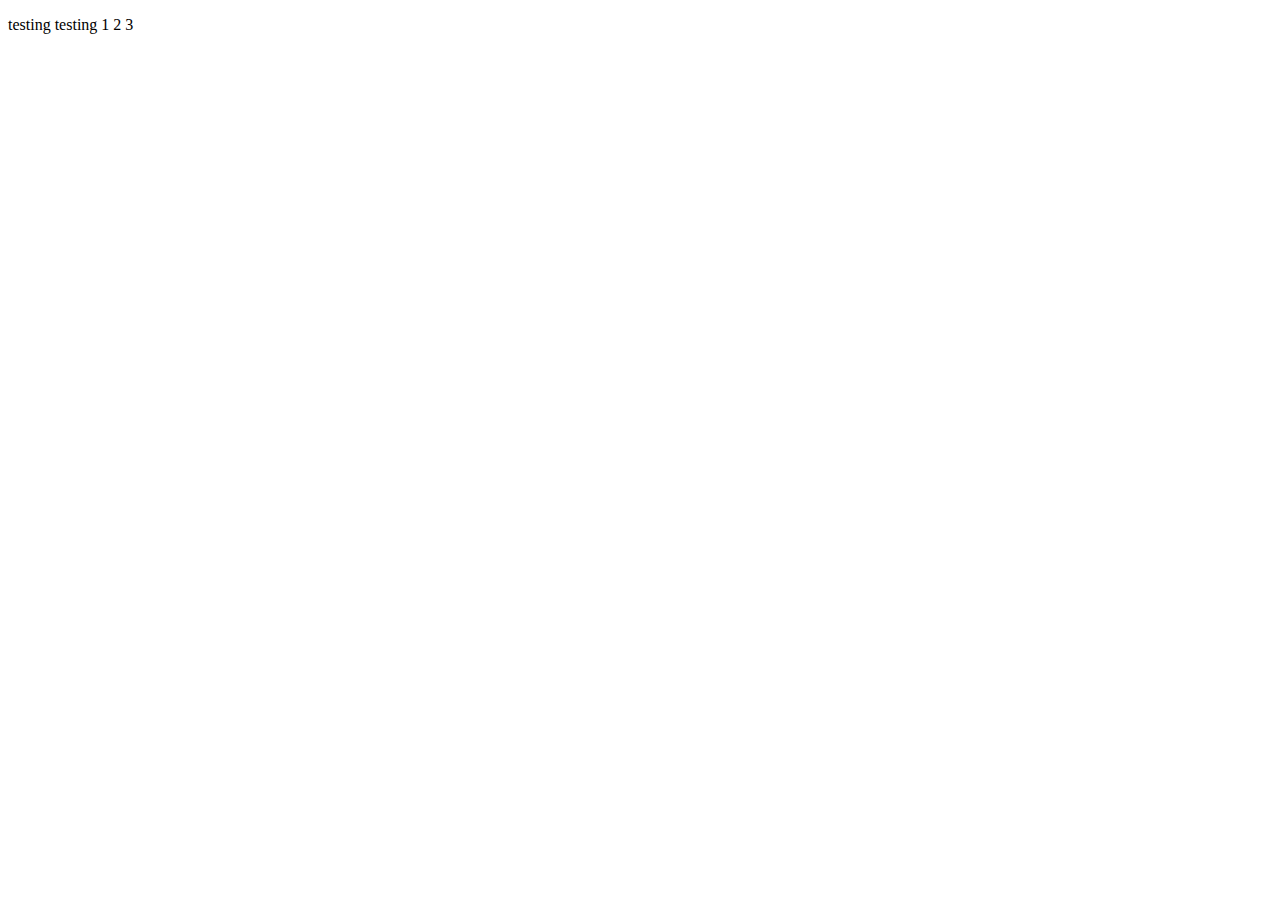
==== navbar/about.html @ dfac5f4c "Update about.html" ====
<!DOCTYPE html>
<html lang="en">
<head>
    <meta charset="UTF-8">
    <meta name="viewport" content="width=device-width, initial-scale=1.0">


    <title>caiyi yan | about me</title>
</head>


<body>
    <p>testing testing 1 2 3</p>
</body>
</html>
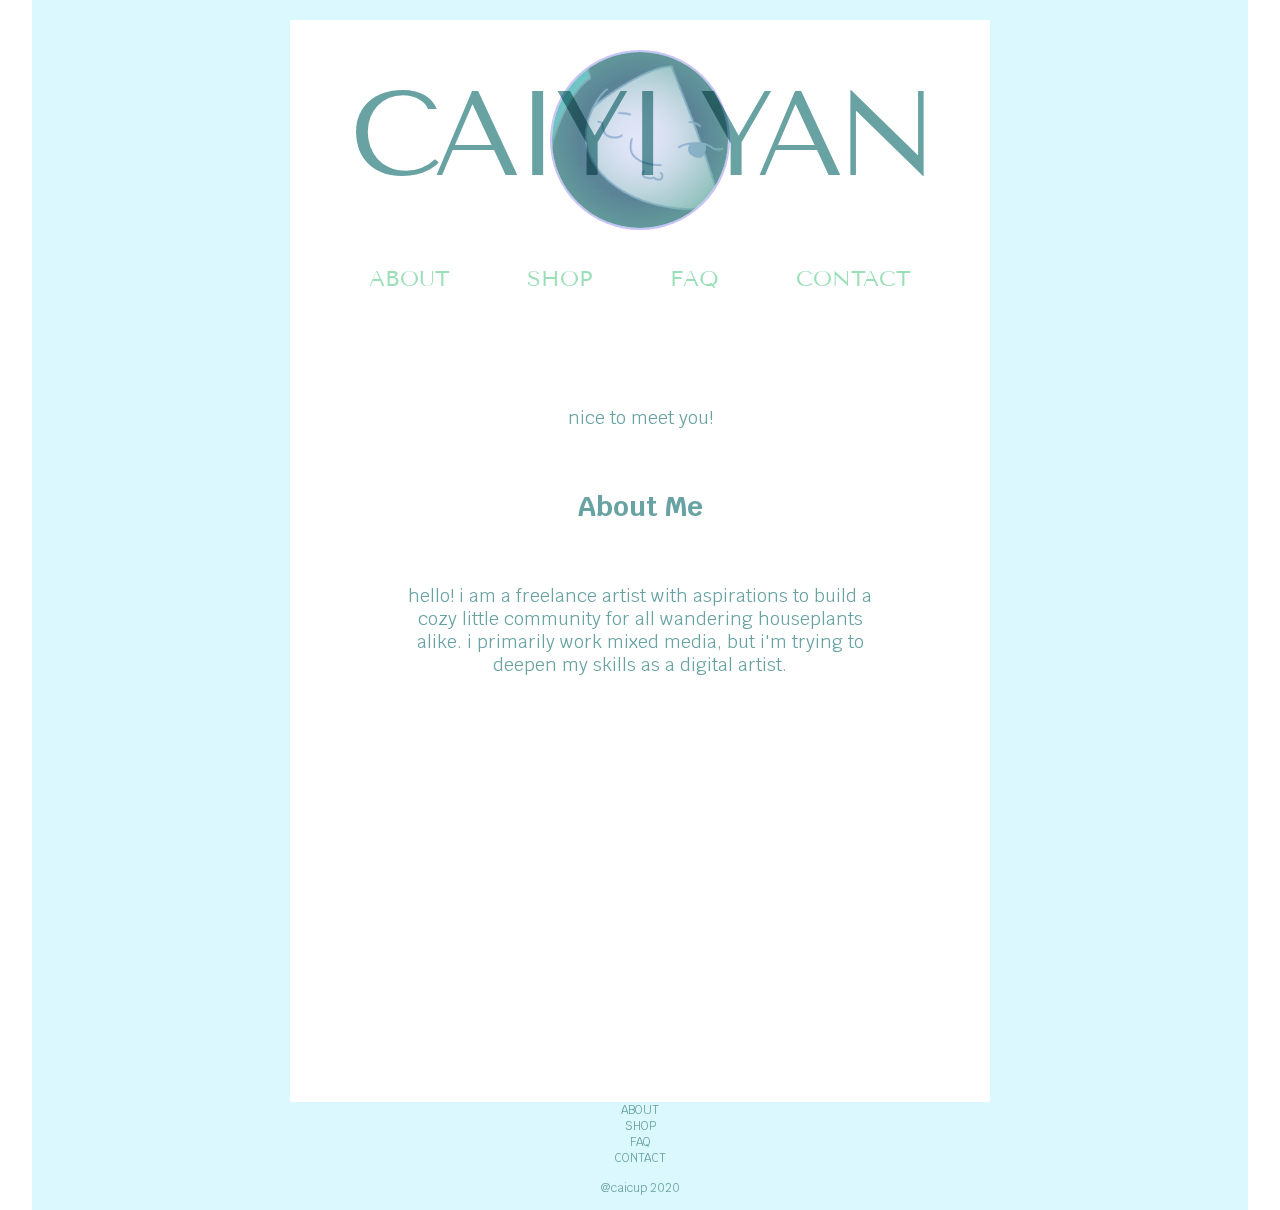
==== commit 83c7b10a: "about.html" ====
--- a/navbar/about.html
+++ b/navbar/about.html
@@ -4,12 +4,80 @@
     <meta charset="UTF-8">
     <meta name="viewport" content="width=device-width, initial-scale=1.0">
 
+    <!-- fonts -->
+    <link rel="preconnect" href="https://fonts.gstatic.com">
+    <link href="https://fonts.googleapis.com/css2?family=Krub:wght@300&family=Tenor+Sans&display=swap" rel="stylesheet">
+    
+    <link rel="stylesheet" href="/css/style.css">
 
     <title>caiyi yan | about me</title>
 </head>
 
 
 <body>
-    <p>testing testing 1 2 3</p>
+
+    <!-- Wallpaper -->
+    <div class="wallpaper">
+        <div class="container">
+
+            <!-- Navbar -->
+            <div class="header">
+                <div class="container">
+                    <div class="logo">
+                        <div class="container">
+                            <h1 class="name">CAIYI YAN</h1>
+                            <div class="profile">
+                                <div class="container">
+                                    <img src="/img/profile.gif">
+                                </div>
+                            </div>       
+                        </div>     
+                    </div>    
+                    <nav>
+                        <ul class="flex">
+                            <li><a href="navbar/about.html">ABOUT</a></li>
+                            <li><a href="navbar/shop.html">SHOP</a></li>
+                            <li><a href="navbar/faq.html">FAQ</a></li>
+                            <li><a href="navbar/contact.html">CONTACT</a></li>
+                        </ul>
+                    </nav>
+                </div>
+            </div>
+
+            <!-- content -->
+            <div class="content">
+                <div class="container">
+                    <p>nice to meet you!</p>
+
+                    <br>
+                    <br>
+                    <h2>About Me</h2>
+                    <br>
+                    <br>
+                    <p>hello! i am a freelance artist with aspirations to build a cozy little community for
+                    all wandering houseplants alike. i primarily work mixed media, but i'm trying to deepen my
+                    skills as a digital artist.</p>                    </div>
+                </div>
+            </div>
+
+            <div class="footer">
+                <div class="container">
+                    <footer>
+                        <ul class="footerleft">
+                            <li><a href="navbar/about.html">ABOUT</a></li>
+                            <li><a href="navbar/shop.html">SHOP</a></li>
+                            <li><a href="navbar/faq.html">FAQ</a></li>
+                            <li><a href="navbar/contact.html">CONTACT</a></li>
+                        </ul>
+                        <p>@caicup 2020</p>
+                    </footer>
+                </div>
+            </div>
+        
+
+            </div> <!-- close wallpaper container -->
+    </div> <!-- close wallpaper -->
+
+
 </body>
 </html>--- a/css/style.css
+++ b/css/style.css
@@ -0,0 +1,144 @@
+@import url('https://fonts.googleapis.com/css2?family=Krub:wght@300&family=Tenor+Sans&display=swap');
+
+/* universal */
+* {
+    box-sizing: border-box;
+    padding: 0;
+    margin: 0;
+}
+/*universal end*/
+
+/* rules */
+
+a {
+    color: inherit;
+    text-decoration: none;
+}
+
+a:hover {
+    transition: 0.5s;
+    color: #c8c3f8;
+}
+
+img {
+    width: 100%;
+}
+
+body {
+    background-color: #fff;
+    font-family: 'Krub', sans-serif;
+    font-size: 18px;
+    color: #69a2a3;
+    margin: auto;
+    text-align: center;
+}
+
+p {
+    margin: 14px;
+}
+
+ul {
+    list-style-type: none
+}
+/*rules end*/
+
+/* wallpaper*/
+.wallpaper {
+    background-color: #dcf8ff;
+    max-width: 95%;
+    margin: auto;
+    overflow: auto;
+}
+/* wallpaper end */
+
+.container {
+    max-width: 1000px;
+    margin: 0 auto;
+    overflow: hidden;
+}
+
+
+/* navbar */
+
+.logo {
+    background-color: #fff;
+    top: auto;
+    margin: auto;
+}
+
+.name {
+    position: absolute;
+    font-family: 'Tenor Sans', sans-serif;
+    font-size: 120px;
+    font-weight: lighter;
+    letter-spacing: -8px;
+    line-height: 100px;
+    color: #69a2a3;
+    margin: 65px auto;
+    left: 0;
+    right: 0;
+}
+
+.profile img {
+    position: relative;
+    width: 180px;
+    height: 180px;
+    margin: 30px auto;
+    border-radius: 50%;
+    border: 2px solid #c8c3f8;
+    mix-blend-mode: multiply;
+}
+
+.header {
+    margin: auto;
+    margin-top: 20px;
+    background-color: #fff;
+    height: calc(100vh-100px);
+    max-width: 700px;
+}
+
+nav ul{
+    font-family: 'Tenor Sans', sans-serif;
+    font-size: 22px;
+    color: #9bdfb8;
+    margin: 14px;
+}
+
+.flex {
+    display: flex;
+    flex-direction: row;
+    justify-content: space-around;
+    align-items: center;
+    height: 100%;
+    margin: auto 40px;
+}
+/* navbar end */
+
+/*content*/
+.content {
+    margin: auto;
+    padding: 100px;
+    background-color: #fff;
+    height: 90vh;
+    max-width: 700px;
+}
+
+.showcase {
+    font-family: Tenor Sans, sans serif;
+    font-weight: bolder;
+    font-size: 40px;
+    margin: 100px auto;
+}
+
+.divider {
+    font-size: 24px;
+}
+
+/*content end*/
+
+/* footer */
+footer {
+    margin: auto;
+    font-size: 12px;
+}
+/*footer end*/